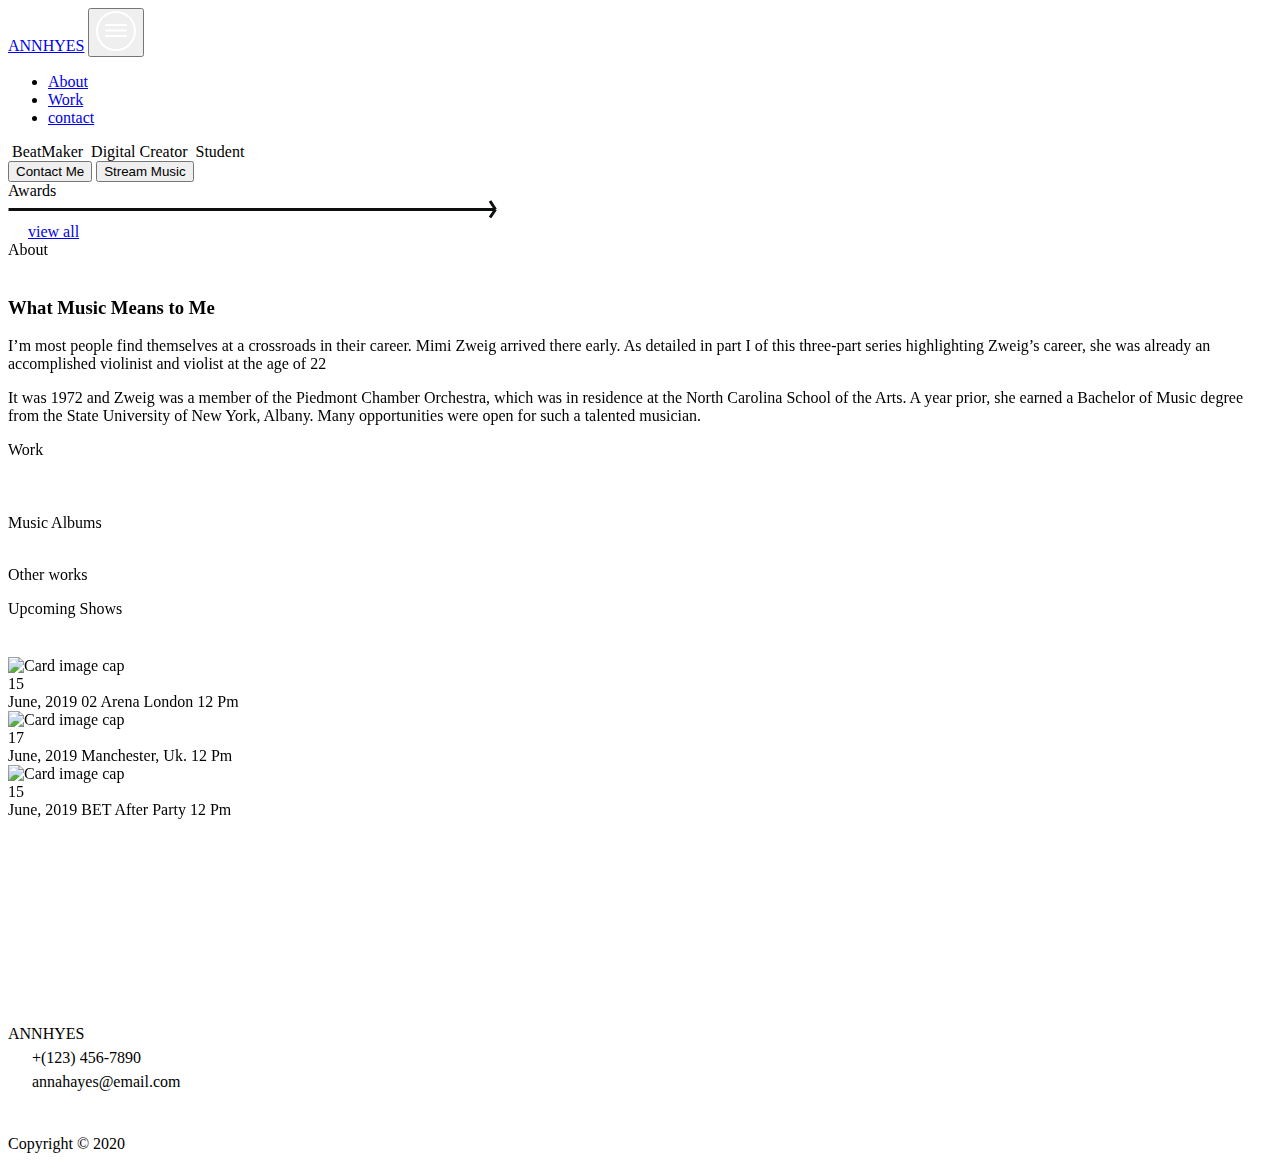
==== index.html @ c4497320 "Update index.html" ====
<!DOCTYPE html>
<html lang="en">
  <head>
    <meta charset="UTF-8" />
    <meta name="viewport" content="width=device-width, initial-scale=1.0" />
    <link rel="stylesheet" href="https://unpkg.com/aos@next/dist/aos.css" />
    <link href="https://fonts.googleapis.com/css2?family=Allura&family=Montserrat:ital,wght@0,200;0,300;0,400;0,500;1,300;1,400&family=Poppins:ital,wght@0,200;0,300;0,400;0,500;0,600;0,700;0,800;0,900;1,200&display=swap" rel="stylesheet">
    <link
      rel="stylesheet"
      href="https://stackpath.bootstrapcdn.com/bootstrap/4.5.0/css/bootstrap.min.css"
      integrity="sha384-9aIt2nRpC12Uk9gS9baDl411NQApFmC26EwAOH8WgZl5MYYxFfc+NcPb1dKGj7Sk"
      crossorigin="anonymous"
    />
    <link rel="stylesheet" href="variation-12.css" />
    <title>the_fhtamim</title>
  </head>
  <body>

    <!-- Navbar -->
    <section class="nav-bar sticky-top">
        <nav class="navbar navbar-expand-md navbar-dark py-3">
            <a class="navbar-brand" href="#">ANNHYES</a>
            <button class="navbar-toggler" type="button" data-toggle="collapse" data-target="#navbarNav" aria-controls="navbarNav" aria-expanded="false" aria-label="Toggle navigation">
              <span class="navbar-toggler-con">
                <svg width="40" height="40" viewBox="0 0 40 40" fill="none" xmlns="http://www.w3.org/2000/svg">
                    <path d="M10 19.5555H30" stroke="white" stroke-width="2" stroke-linecap="round" stroke-linejoin="round"/>
                    <path d="M10 14H30" stroke="white" stroke-width="2" stroke-linecap="round" stroke-linejoin="round"/>
                    <path d="M10 25.1111H30" stroke="white" stroke-width="2" stroke-linecap="round" stroke-linejoin="round"/>
                    <circle cx="20" cy="20" r="19" stroke="white" stroke-width="2"/>
                    </svg>
                    
              </span>
            </button>
            <div class="collapse navbar-collapse" id="navbarNav">
              <ul class="navbar-nav ml-auto">
                <li class="nav-item pr-3">
                  <a class="nav-link " href="#about">About</a>
                </li>
                <li class="nav-item pr-3">
                  <a class="nav-link" href="#work">Work</a>
                </li>
                
                <li class="nav-item">
                    <a class="nav-link" href="#contact">contact</a>
                  </li>
              </ul>
            </div>
          </nav>
    </section> 
    <!-- Navbar ends -->

    <section class="hero-background">
        <div class="container">
            <div class="row justify-content-center text-center">
                <div class="col-12 col-md-7 hero-text">
                    <div class="">
                        <span class="mr-4"><img src="img/dot.png" alt=""> BeatMaker</span>
                        <span class="mr-4"><img src="img/dot.png" alt=""> Digital Creator</span>
                        <span><img src="img/dot.png" alt=""> Student</span>
                    </div>
                </div>
            </div>
            <div class="row justify-content-center hero-btn text-center">
                <div class="col-12 col-md-7">
                    <button class="btn contact-me-btn">Contact Me</button>
                    <button class="btn stream-music-btn">Stream Music</button>
                </div>
            </div>
        </div>
    </section>
    
    <!-- awards -->

    <section class="awards">
        <div class="container">
            <div class="row justify-content-center">
                <div class="col-11 col-md-7 award-card">
                    <span class="award-text">Awards</span> <br>
                    <svg class="arrow" width="490" height="19" viewBox="0 0 490 19" fill="none" xmlns="http://www.w3.org/2000/svg">
                        <path d="M0.5 9.5H487.5M487.5 9.5L482 1M487.5 9.5L482 17.5" stroke="#0E100F" stroke-width="3"/>
                        </svg>                                               
                        <div class="award-img">
                            <img src="img/Rectangle 6.png" alt="">
                            <img src="img/Rectangle 7.png" alt="">
                            <img src="img/Rectangle 8.png" alt="">
                            <img src="img/Rectangle 9.png" alt="">
                            <img src="img/Rectangle 10.png" alt="">
                            <a href="#" class="award-link"> view all</a>
                        </div>
                        
                </div>

            </div>
            <!-- about -->
            <div id="about" class="row">
                <div class="col-12 about">
                    <div data-aos="fade-right" data-aos-duration="1000" data-aos-once="false">
                        <span class="about-text">About</span> <br>
                    <svg class="arrow" width="490" height="15" viewBox="0 0 490 15" fill="none" xmlns="http://www.w3.org/2000/svg">
                        <path d="M0.5 7.24242H487.5M487.5 7.24242L482 2M487.5 7.24242L482 14" stroke="white" stroke-width="3"/>
                        </svg>
                    </div>
                        
                </div>
            </div>

            <div class="row justify-content-center text-center music-means">
                <div class="col-11 col-md-10">
                    <div data-aos="fade-right" data-aos-duration="1000" data-aos-once="false">
                        <h3>What Music Means to Me</h3>
                    <p class="music-means-text">I’m most people find themselves at a crossroads in their career. Mimi Zweig arrived there early. As detailed in part I of this three-part series highlighting Zweig’s career, she was already an accomplished violinist and violist at the age of 22</p>
                    <p class="music-means-text">It was 1972 and Zweig was a member of the Piedmont Chamber Orchestra, which was in residence at the North Carolina School of the Arts. A year prior, she earned a Bachelor of Music degree from the State University of New York, Albany. Many opportunities were open for such a talented musician.</p>
                    </div>
                </div>
            </div>
            <!-- about ends -->
        </div>
    </section>
    <!-- awards ends -->

    <!-- work & album -->
    <section id="work" class="">
        <div class="container work">
            <div class="row justify-content-end">
                <div class="col-11  col-md-6 text-right" >
                    <div data-aos="fade-left" data-aos-duration="1000" data-aos-once="false">
                        <p class="work-text" >Work</p>
                    <svg class="arrow" width="489" height="19" viewBox="0 0 489 19" fill="none" xmlns="http://www.w3.org/2000/svg">
                        <path d="M489 9.5H2M2 9.5L7.5 1M2 9.5L7.5 17.5" stroke="white" stroke-width="3"/>
                        </svg>
                    </div>
                </div>
            </div>
            <div class="row justify-content-center">
                <div class="col-12 text-center"> 
                    <p class="music-album-text" data-aos="zoom-out-up" data-aos-duration="1000" data-aos-once="false">Music Albums</p></div>

                <div style="margin: 0px 39px;" >
                    <img src="img/albulm1.png" class="mr-4 albulm1" alt="" data-aos="fade-right" data-aos-duration="1000" data-aos-once="false">
                    <img src="img/albulm2.png" class="mr-4 albulm2" alt="" data-aos="fade-down" data-aos-duration="1000" data-aos-once="false">
                    <img src="img/albulm3.png" class="mr-4 albulm3" alt="" data-aos="fade-down" data-aos-duration="1000" data-aos-once="false">
                    <img src="img/albulm4.png"  class="albulm4" alt="" data-aos="fade-left" data-aos-duration="1000" data-aos-once="false">
                    <img src="img/albulm5.png" class="mr-4 albulm5" alt="" data-aos="fade-left" data-aos-duration="1000" data-aos-once="false">
                    <img src="img/albulm6.png" class="mr-4 albulm6" alt="" data-aos="fade-up" data-aos-duration="1000" data-aos-once="false">
                    <img src="img/albulm7.png" class="mr-4 albulm7" alt data-aos="fade-up" data-aos-duration="1000" data-aos-once="false"> 
                    <img src="img/albulm8.png" class="py-0 my-0 albulm8" alt="" data-aos="fade-right" data-aos-duration="1000" data-aos-once="false">
                </div>
                
            </div>
            <div class="row other-works justify-content-center">
                <div class="col-12 text-center other-works-text" data-aos="fade-in" data-aos-duration="1000" data-aos-once="false">Other works</div>
                <div class="col-10 col-md-7 other-works-background" data-aos="fade-in" data-aos-duration="1000" data-aos-once="false">
                    

                </div>
            </div>
        </div>
        
    </section>
    <!-- Work and albulm ends -->

    <!-- upcoming shows -->
    <div id="show" class="container-fluid upcoming-shows">
        <div class="container">
            <div class="row ">
                <div class="col-12">
                    <div data-aos="fade-right" data-aos-duration="1000" data-aos-once="false" >
                        <p class="upcoming-shows-text">Upcoming Shows</p>
                    <svg class="arrow" width="489" height="19" viewBox="0 0 489 19" fill="none" xmlns="http://www.w3.org/2000/svg">
                        <path d="M0 9.5H487M487 9.5L481.5 1M487 9.5L481.5 17.5" stroke="white" stroke-width="3"/>
                        </svg>     
                    </div>               
                </div>
            </div>
            <div class="row show-card justify-content-center">
                <div class="col-9 col-md-4">
                    <div data-aos="fade-up" data-aos-duration="1000" data-aos-once="false">
                        <div class="card show">
                            <img class="card-img-top" src="img/shows1.png" alt="Card image cap">
                            <div class="card-body">
                              <div class="row text-center">
                                  <di class="col-4 show-date">15 <br> June, 2019</di>
                                  <di class="col-8 show-location align-self-end">02 Arena London  12 Pm</di>
                              </div>
                            </div>
                          </div>
                    </div>
                </div>
                <div class="col-9 col-md-4">
                    <div data-aos="fade-up" data-aos-duration="1000" data-aos-once="false">
                        <div class="card show">
                            <img class="card-img-top" src="img/shows2.png" alt="Card image cap">
                            <div class="card-body">
                              <div class="row text-center">
                                  <di class="col-4 show-date">17 <br> June, 2019</di>
                                  <di class="col-8 show-location align-self-end">Manchester, Uk.  12 Pm</di>
                              </div>
                            </div>
                          </div>
                    </div>
                </div>
                <div class="col-9 col-md-4 ">
                    <div data-aos="fade-up" data-aos-duration="1000" data-aos-once="false">
                        <div class="card show">
                            <img class="card-img-top" src="img/shows3.png" alt="Card image cap">
                            <div class="card-body">
                              <div class="row text-center">
                                  <di class="col-4 show-date">15 <br> June, 2019</di>
                                  <di class="col-8 show-location align-self-end">BET After Party 12 Pm</di>
                              </div>
                            </div>
                          </div>
                    </div>
                </div>
            </div>
        </div>
    </div>
    <!-- upcoming shows ends -->

    <!-- get-in-touch -->
    <section id="contact" class="container get-in-touch">
        <div class="row">
            <div class="col-12 text-right">
                <div data-aos="fade-right" data-aos-duration="1000" data-aos-once="false">
                    <p class="get-in-touch-text" >Get in touch</p>
                <svg class="arrow" width="489" height="19" viewBox="0 0 489 19" fill="none" xmlns="http://www.w3.org/2000/svg">
                    <path d="M489 9.5H2M2 9.5L7.5 1M2 9.5L7.5 17.5" stroke="white" stroke-width="3"/>
                    </svg>  
                </div>                  
            </div>
        </div>
        <div class="row justify-content-center">
            <div class="col-12 col-md-8">
                <form class="form-row justify-content-center" data-aos="fade-down" data-aos-duration="1000" data-aos-once="false">
                    <div class="form-group col-md-9 ">
                        <label for="name">Name</label>
                        <input type="email" class="form-control" id="name">
                      </div>
                      <div class="form-group col-md-9">
                        <label for="email">Email</label>
                        <input type="email" class="form-control" id="email">
                      </div>
                      <div class="form-group col-md-9">
                        <label for="textarea">Message</label>
                        <textarea class="form-control" rows="4" id="textarea"></textarea>
                        
                      </div>
                      <div class="form-group col-md-9 text-center">
                        <button class="btn text-center submit-btn">submit</button>
                      </div>
 
                </form>
            </div>
        </div>
    </section>
    <!-- get-in-touch ends -->

    <!-- foter  -->
    <footer>
        <div class="container">
            <div class="row  d-flex">
                <div class="col-6 order-1  col-md-2 order-md-1 col-lg-3 footer-annhyes">ANNHYES</div>
                <div class="col-12 order-3 mt-5 text-center col-md-3 order-md-1 mt-md-0 text-md-left ml-md-auto footer-text">
                    <svg class="social-tag-2" width="20" height="20" viewBox="0 0 20 20" fill="none" xmlns="http://www.w3.org/2000/svg">
                        <path d="M15.4821 10.8314C15.3845 10.7336 15.2685 10.656 15.1409 10.6031C15.0132 10.5501 14.8763 10.5229 14.7381 10.5229C14.5999 10.5229 14.4631 10.5501 14.3354 10.6031C14.2077 10.656 14.0918 10.7336 13.9941 10.8314L12.3167 12.5088C11.539 12.2773 10.0879 11.7511 9.16814 10.8314C8.2484 9.91171 7.72224 8.46061 7.49072 7.68297L9.16814 6.00562C9.26595 5.90798 9.34355 5.79201 9.39649 5.66436C9.44943 5.5367 9.47669 5.39985 9.47669 5.26165C9.47669 5.12345 9.44943 4.98661 9.39649 4.85895C9.34355 4.73129 9.26595 4.61532 9.16814 4.51768L4.95881 0.308532C4.86117 0.210726 4.7452 0.133133 4.61754 0.0801915C4.48987 0.0272501 4.35302 0 4.21482 0C4.07661 0 3.93976 0.0272501 3.8121 0.0801915C3.68443 0.133133 3.56846 0.210726 3.47082 0.308532L0.616894 3.16234C0.217008 3.56221 -0.00819078 4.1115 0.000227877 4.67237C0.0244315 6.17083 0.421161 11.3754 4.52315 15.4773C8.62514 19.5791 13.83 19.9747 15.3295 20H15.359C15.9146 20 16.4398 19.7811 16.8375 19.3834L19.6915 16.5296C19.7893 16.4319 19.8669 16.3159 19.9198 16.1883C19.9727 16.0606 20 15.9238 20 15.7856C20 15.6474 19.9727 15.5105 19.9198 15.3829C19.8669 15.2552 19.7893 15.1393 19.6915 15.0416L15.4821 10.8314ZM15.3485 17.8944C14.0352 17.8723 9.54172 17.5198 6.01115 13.9883C2.469 10.4463 2.12594 5.93722 2.10489 4.65027L4.21482 2.54044L6.93615 5.26165L5.57548 6.62226C5.45179 6.74585 5.36085 6.89832 5.31087 7.06587C5.2609 7.23343 5.25347 7.4108 5.28925 7.58195C5.3145 7.70296 5.93222 10.5726 7.67909 12.3193C9.42596 14.0661 12.2957 14.6838 12.4167 14.7091C12.5877 14.7459 12.7653 14.739 12.933 14.6892C13.1007 14.6394 13.2532 14.5481 13.3764 14.4239L14.7381 13.0633L17.4595 15.7845L15.3485 17.8944Z" fill="white"/>
                        </svg> +(123) 456-7890                  
                </div>
                <div class="col-12 order-4 text-center col-md-4 order-md-1 col-lg-3 text-md-left mr-md-auto footer-text">
                    <svg class="social-tag-2" width="20" height="20" viewBox="0 0 20 20" fill="none" xmlns="http://www.w3.org/2000/svg">
                        <path d="M18 0H2C0.897 0 0 0.907573 0 2.02357V14.165C0 15.281 0.897 16.1886 2 16.1886H5V20L11.277 16.1886H18C19.103 16.1886 20 15.281 20 14.165V2.02357C20 0.907573 19.103 0 18 0ZM18 14.165H10.723L7 16.4243V14.165H2V2.02357H18V14.165Z" fill="white"/>
                        </svg>
                        <span>annahayes@email.com</span>                        
                </div>
                <div class="col-6 order-2 col-md-3 order-md-1 col-lg-2 text-right ml-md-auto">
                    <span class="mr-1 mr-md-2">
                        <svg class="social-tag" width="13" height="24" viewBox="0 0 13 24" fill="none" xmlns="http://www.w3.org/2000/svg">
                            <path d="M8.28286 24V13.0703H12.059L12.6203 8.79094H8.28286V6.06518C8.28286 4.83032 8.6352 3.98485 10.4502 3.98485H12.75V0.169586C11.631 0.0524886 10.5063 -0.00405133 9.38087 0.00022559C6.04314 0.00022559 3.75153 1.98987 3.75153 5.64245V8.78294H0V13.0623H3.75972V24H8.28286Z" fill="white"/>
                            </svg>                            
                    </span>
                    <span class="mr-1 mr-md-2">
                        <svg class="social-tag" width="25" height="24.04" viewBox="0 0 25 25" fill="none" xmlns="http://www.w3.org/2000/svg">
                            <path d="M12.7406 5.82715C11.1062 5.82715 9.5387 6.47642 8.38299 7.63213C7.22728 8.78784 6.578 10.3553 6.578 11.9897C6.578 13.6242 7.22728 15.1916 8.38299 16.3474C9.5387 17.5031 11.1062 18.1523 12.7406 18.1523C14.375 18.1523 15.9425 17.5031 17.0982 16.3474C18.2539 15.1916 18.9032 13.6242 18.9032 11.9897C18.9032 10.3553 18.2539 8.78784 17.0982 7.63213C15.9425 6.47642 14.375 5.82715 12.7406 5.82715ZM12.7406 15.992C11.6788 15.992 10.6605 15.5702 9.90966 14.8194C9.15885 14.0685 8.73704 13.0502 8.73704 11.9884C8.73704 10.9266 9.15885 9.90828 9.90966 9.15747C10.6605 8.40666 11.6788 7.98486 12.7406 7.98486C13.8024 7.98486 14.8207 8.40666 15.5715 9.15747C16.3224 9.90828 16.7442 10.9266 16.7442 11.9884C16.7442 13.0502 16.3224 14.0685 15.5715 14.8194C14.8207 15.5702 13.8024 15.992 12.7406 15.992Z" fill="white"/>
                            <path d="M24.1143 4.13949C23.8058 3.34276 23.3343 2.61921 22.73 2.01518C22.1258 1.41115 21.402 0.939944 20.6052 0.631719C19.6727 0.281684 18.6876 0.0924138 17.6918 0.0719679C16.4084 0.0159928 16.0019 0 12.7473 0C9.49278 0 9.07563 -1.34051e-07 7.80287 0.0719679C6.80783 0.0913684 5.82342 0.280677 4.89216 0.631719C4.09509 0.939584 3.37119 1.41067 2.76688 2.01474C2.16258 2.61882 1.69122 3.34255 1.38305 4.13949C1.03295 5.0719 0.844111 6.05709 0.824633 7.05287C0.767326 8.33496 0.75 8.74145 0.75 11.9973C0.75 15.2519 0.75 15.6664 0.824633 16.9418C0.844625 17.9387 1.03254 18.9223 1.38305 19.8565C1.69208 20.6532 2.1639 21.3766 2.76835 21.9806C3.3728 22.5846 4.0966 23.0559 4.89349 23.3643C5.82299 23.7284 6.8078 23.9312 7.80553 23.964C9.08896 24.02 9.49545 24.0373 12.75 24.0373C16.0046 24.0373 16.4217 24.0373 17.6945 23.964C18.6902 23.9438 19.6752 23.755 20.6078 23.4056C21.4045 23.0967 22.128 22.625 22.7322 22.0208C23.3364 21.4167 23.808 20.6931 24.1169 19.8965C24.4675 18.9636 24.6554 17.98 24.6754 16.9831C24.7327 15.701 24.75 15.2945 24.75 12.0387C24.75 8.78276 24.75 8.36961 24.6754 7.09418C24.6599 6.08433 24.47 5.08474 24.1143 4.13949ZM22.491 16.8432C22.4824 17.6112 22.3422 18.3722 22.0765 19.0928C21.8764 19.6111 21.57 20.0817 21.177 20.4745C20.7841 20.8672 20.3132 21.1733 19.7949 21.3732C19.0822 21.6376 18.3293 21.7778 17.5692 21.7877C16.3031 21.8463 15.9459 21.861 12.6994 21.861C9.45013 21.861 9.11828 21.861 7.82819 21.7877C7.06843 21.7784 6.31596 21.6381 5.60384 21.3732C5.08366 21.1746 4.61095 20.869 4.21631 20.4762C3.82167 20.0834 3.51389 19.6121 3.31286 19.0928C3.05091 18.3799 2.91079 17.628 2.89838 16.8685C2.84107 15.6024 2.82774 15.2452 2.82774 11.9987C2.82774 8.75078 2.82774 8.41893 2.89838 7.1275C2.90699 6.35987 3.04719 5.5994 3.31286 4.87917C3.71935 3.82763 4.55231 3 5.60384 2.59751C6.31631 2.33382 7.06856 2.19364 7.82819 2.18303C9.09562 2.12572 9.45147 2.10973 12.6994 2.10973C15.9472 2.10973 16.2804 2.10973 17.5692 2.18303C18.3294 2.19218 19.0823 2.33239 19.7949 2.59751C20.3132 2.79779 20.784 3.10422 21.1769 3.49715C21.5698 3.89008 21.8762 4.36082 22.0765 4.87917C22.3385 5.59211 22.4786 6.34406 22.491 7.10351C22.5483 8.37095 22.563 8.72679 22.563 11.9747C22.563 15.2212 22.563 15.5704 22.5057 16.8445H22.491V16.8432Z" fill="white"/>
                            </svg>                            
                    </span>
                    <span class="mr-1 mr-md-2">
                        <svg class="social-tag" width="26" height="20" viewBox="0 0 26 20" fill="none" xmlns="http://www.w3.org/2000/svg">
                            <path d="M23.1816 4.98434C23.1981 5.20361 23.1981 5.42163 23.1981 5.63964C23.1981 12.3117 18.0421 20 8.61943 20C5.71642 20 3.01949 19.1718 0.75 17.7334C1.16217 17.7797 1.55908 17.796 1.98779 17.796C4.29416 17.8015 6.53522 17.0419 8.34974 15.6396C7.28041 15.6206 6.24381 15.2731 5.38469 14.6457C4.52557 14.0183 3.88681 13.1423 3.5576 12.1401C3.87436 12.1864 4.1924 12.2178 4.5257 12.2178C4.98494 12.2178 5.44672 12.1551 5.87543 12.0461C4.71494 11.8153 3.67142 11.1958 2.92232 10.2928C2.17322 9.38983 1.76477 8.25918 1.76644 7.0931V7.03045C2.44957 7.40509 3.24211 7.63939 4.08172 7.67072C3.37834 7.21036 2.8016 6.58567 2.40294 5.85239C2.00427 5.11911 1.79609 4.30003 1.79697 3.46824C1.79697 2.53101 2.05012 1.67147 2.4941 0.922191C3.78167 2.48217 5.38757 3.75838 7.20779 4.66816C9.028 5.57794 11.0219 6.10101 13.0605 6.20348C12.9816 5.82759 12.9332 5.43791 12.9332 5.04699C12.9329 4.38411 13.0652 3.72768 13.3226 3.1152C13.58 2.50272 13.9574 1.94622 14.4333 1.47749C14.9092 1.00877 15.4742 0.637027 16.0961 0.383509C16.7179 0.129991 17.3844 -0.000328755 18.0574 6.22808e-07C19.5331 6.22808e-07 20.865 0.608947 21.8013 1.59379C22.9485 1.37529 24.0486 0.962815 25.0529 0.37464C24.6705 1.54093 23.8695 2.52989 22.7999 3.15625C23.8174 3.04195 24.8117 2.77841 25.75 2.37439C25.0492 3.38065 24.1808 4.26306 23.1816 4.98434Z" fill="white"/>
                            </svg>                            
                    </span>
                    <span>
                        <svg class="social-tag" width="25" height="16" viewBox="0 0 25 24" fill="none" xmlns="http://www.w3.org/2000/svg">
                            <path d="M3.63449 5.77861C5.22754 5.77861 6.51897 4.48502 6.51897 2.8893C6.51897 1.29359 5.22754 0 3.63449 0C2.04143 0 0.75 1.29359 0.75 2.8893C0.75 4.48502 2.04143 5.77861 3.63449 5.77861Z" fill="white"/>
                            <path d="M9.24264 7.96891V23.9987H14.2114V16.0716C14.2114 13.9799 14.6042 11.9543 17.1934 11.9543C19.747 11.9543 19.7787 14.3457 19.7787 16.2037V24.0001H24.75V15.2093C24.75 10.8912 23.8219 7.57275 18.7833 7.57275C16.3642 7.57275 14.7427 8.90252 14.0796 10.161H14.0123V7.96891H9.24264ZM1.14551 7.96891H6.12217V23.9987H1.14551V7.96891Z" fill="white"/>
                            </svg>                                                        
                    </span>
                </div>
            </div>
            <div class="row justify-content-center copyright">
                <div class="col text-center footer-text">
                    <p>Copyright © 2020</p>
                </div>
            </div>
        </div>
    </footer>
    <!-- footer ends -->


    <!-- js files -->
    <script src="https://unpkg.com/aos@next/dist/aos.js"></script>
    <script>
      AOS.init();
    </script>
    <script
      src="https://code.jquery.com/jquery-3.5.1.slim.min.js"
      integrity="sha384-DfXdz2htPH0lsSSs5nCTpuj/zy4C+OGpamoFVy38MVBnE+IbbVYUew+OrCXaRkfj"
      crossorigin="anonymous"
    ></script>
    <script
      src="https://cdn.jsdelivr.net/npm/popper.js@1.16.0/dist/umd/popper.min.js"
      integrity="sha384-Q6E9RHvbIyZFJoft+2mJbHaEWldlvI9IOYy5n3zV9zzTtmI3UksdQRVvoxMfooAo"
      crossorigin="anonymous"
    ></script>
    <script
      src="https://stackpath.bootstrapcdn.com/bootstrap/4.5.0/js/bootstrap.min.js"
      integrity="sha384-OgVRvuATP1z7JjHLkuOU7Xw704+h835Lr+6QL9UvYjZE3Ipu6Tp75j7Bh/kR0JKI"
      crossorigin="anonymous"
    ></script>

    
  </body>
</html>
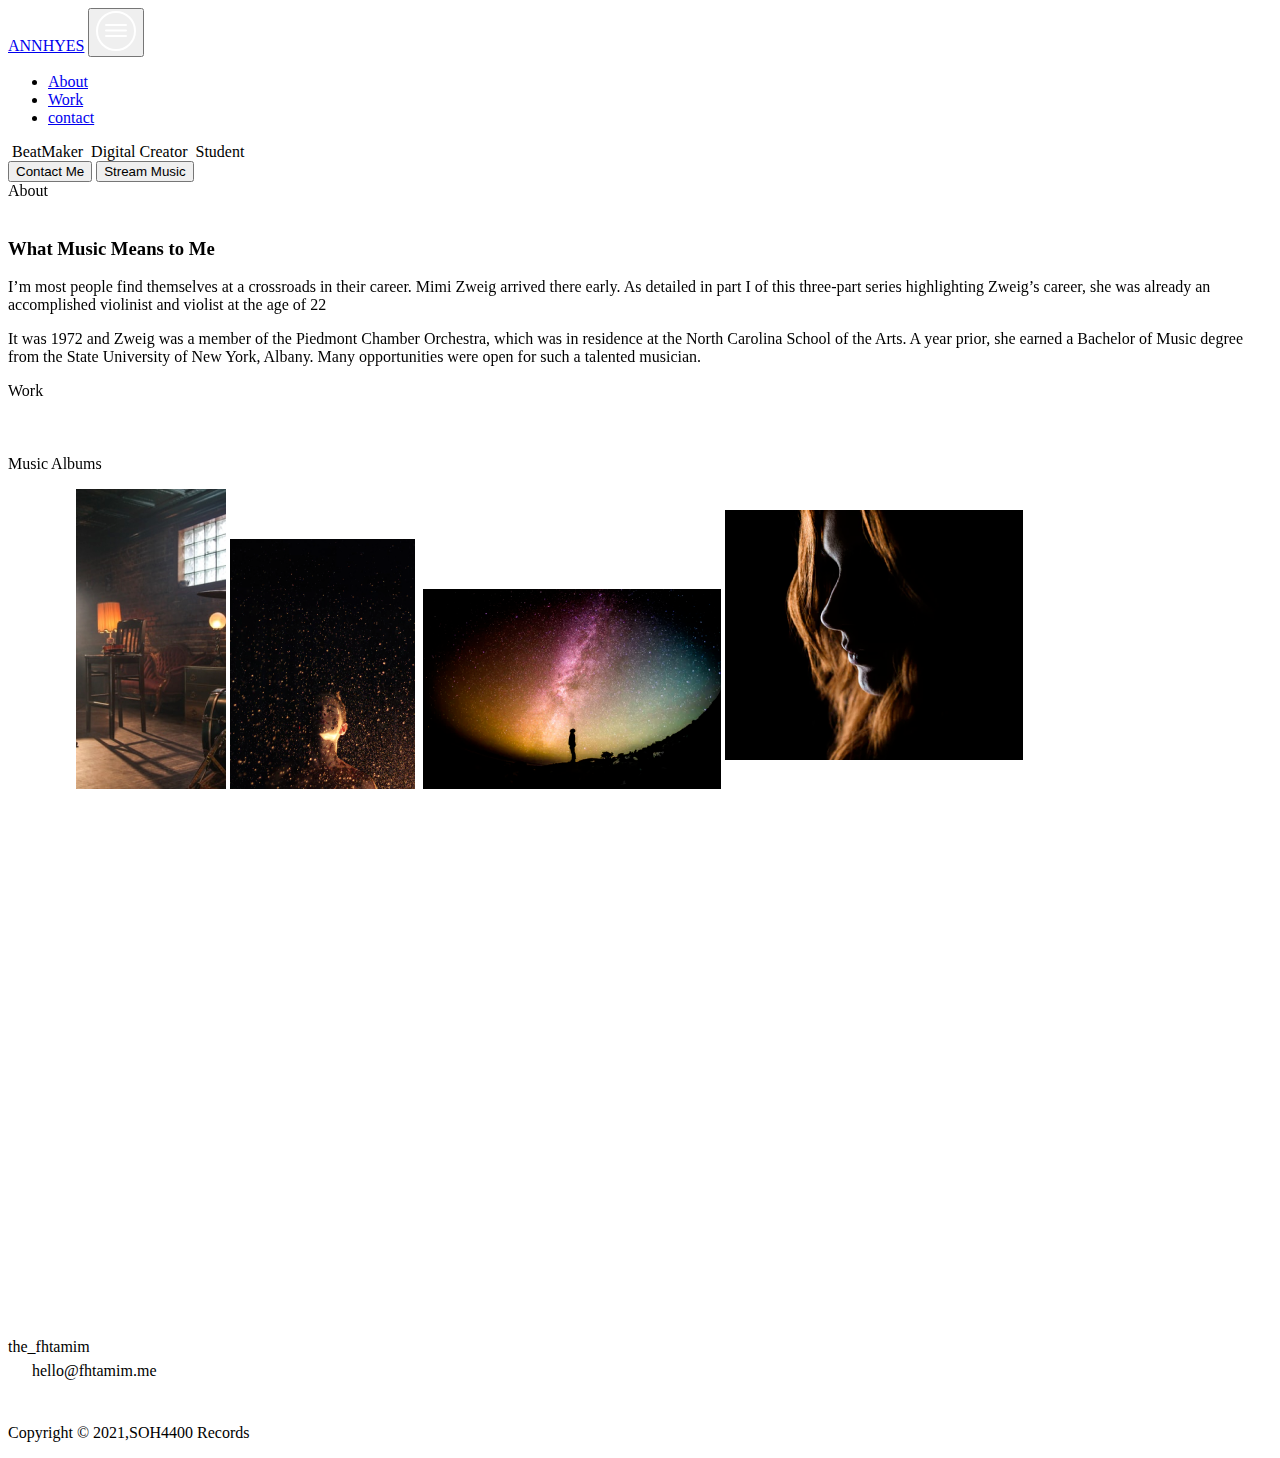
==== commit c1a1ac99: "Update index.html" ====
--- a/index.html
+++ b/index.html
@@ -69,28 +69,7 @@
         </div>
     </section>
     
-    <!-- awards -->
-
-    <section class="awards">
-        <div class="container">
-            <div class="row justify-content-center">
-                <div class="col-11 col-md-7 award-card">
-                    <span class="award-text">Awards</span> <br>
-                    <svg class="arrow" width="490" height="19" viewBox="0 0 490 19" fill="none" xmlns="http://www.w3.org/2000/svg">
-                        <path d="M0.5 9.5H487.5M487.5 9.5L482 1M487.5 9.5L482 17.5" stroke="#0E100F" stroke-width="3"/>
-                        </svg>                                               
-                        <div class="award-img">
-                            <img src="img/Rectangle 6.png" alt="">
-                            <img src="img/Rectangle 7.png" alt="">
-                            <img src="img/Rectangle 8.png" alt="">
-                            <img src="img/Rectangle 9.png" alt="">
-                            <img src="img/Rectangle 10.png" alt="">
-                            <a href="#" class="award-link"> view all</a>
-                        </div>
-                        
-                </div>
-
-            </div>
+    
             <!-- about -->
             <div id="about" class="row">
                 <div class="col-12 about">
@@ -114,10 +93,7 @@
                 </div>
             </div>
             <!-- about ends -->
-        </div>
-    </section>
-    <!-- awards ends -->
-
+        
     <!-- work & album -->
     <section id="work" class="">
         <div class="container work">
@@ -159,64 +135,7 @@
     </section>
     <!-- Work and albulm ends -->
 
-    <!-- upcoming shows -->
-    <div id="show" class="container-fluid upcoming-shows">
-        <div class="container">
-            <div class="row ">
-                <div class="col-12">
-                    <div data-aos="fade-right" data-aos-duration="1000" data-aos-once="false" >
-                        <p class="upcoming-shows-text">Upcoming Shows</p>
-                    <svg class="arrow" width="489" height="19" viewBox="0 0 489 19" fill="none" xmlns="http://www.w3.org/2000/svg">
-                        <path d="M0 9.5H487M487 9.5L481.5 1M487 9.5L481.5 17.5" stroke="white" stroke-width="3"/>
-                        </svg>     
-                    </div>               
-                </div>
-            </div>
-            <div class="row show-card justify-content-center">
-                <div class="col-9 col-md-4">
-                    <div data-aos="fade-up" data-aos-duration="1000" data-aos-once="false">
-                        <div class="card show">
-                            <img class="card-img-top" src="img/shows1.png" alt="Card image cap">
-                            <div class="card-body">
-                              <div class="row text-center">
-                                  <di class="col-4 show-date">15 <br> June, 2019</di>
-                                  <di class="col-8 show-location align-self-end">02 Arena London  12 Pm</di>
-                              </div>
-                            </div>
-                          </div>
-                    </div>
-                </div>
-                <div class="col-9 col-md-4">
-                    <div data-aos="fade-up" data-aos-duration="1000" data-aos-once="false">
-                        <div class="card show">
-                            <img class="card-img-top" src="img/shows2.png" alt="Card image cap">
-                            <div class="card-body">
-                              <div class="row text-center">
-                                  <di class="col-4 show-date">17 <br> June, 2019</di>
-                                  <di class="col-8 show-location align-self-end">Manchester, Uk.  12 Pm</di>
-                              </div>
-                            </div>
-                          </div>
-                    </div>
-                </div>
-                <div class="col-9 col-md-4 ">
-                    <div data-aos="fade-up" data-aos-duration="1000" data-aos-once="false">
-                        <div class="card show">
-                            <img class="card-img-top" src="img/shows3.png" alt="Card image cap">
-                            <div class="card-body">
-                              <div class="row text-center">
-                                  <di class="col-4 show-date">15 <br> June, 2019</di>
-                                  <di class="col-8 show-location align-self-end">BET After Party 12 Pm</di>
-                              </div>
-                            </div>
-                          </div>
-                    </div>
-                </div>
-            </div>
-        </div>
-    </div>
-    <!-- upcoming shows ends -->
-
+    
     <!-- get-in-touch -->
     <section id="contact" class="container get-in-touch">
         <div class="row">
@@ -259,17 +178,13 @@
     <footer>
         <div class="container">
             <div class="row  d-flex">
-                <div class="col-6 order-1  col-md-2 order-md-1 col-lg-3 footer-annhyes">ANNHYES</div>
-                <div class="col-12 order-3 mt-5 text-center col-md-3 order-md-1 mt-md-0 text-md-left ml-md-auto footer-text">
-                    <svg class="social-tag-2" width="20" height="20" viewBox="0 0 20 20" fill="none" xmlns="http://www.w3.org/2000/svg">
-                        <path d="M15.4821 10.8314C15.3845 10.7336 15.2685 10.656 15.1409 10.6031C15.0132 10.5501 14.8763 10.5229 14.7381 10.5229C14.5999 10.5229 14.4631 10.5501 14.3354 10.6031C14.2077 10.656 14.0918 10.7336 13.9941 10.8314L12.3167 12.5088C11.539 12.2773 10.0879 11.7511 9.16814 10.8314C8.2484 9.91171 7.72224 8.46061 7.49072 7.68297L9.16814 6.00562C9.26595 5.90798 9.34355 5.79201 9.39649 5.66436C9.44943 5.5367 9.47669 5.39985 9.47669 5.26165C9.47669 5.12345 9.44943 4.98661 9.39649 4.85895C9.34355 4.73129 9.26595 4.61532 9.16814 4.51768L4.95881 0.308532C4.86117 0.210726 4.7452 0.133133 4.61754 0.0801915C4.48987 0.0272501 4.35302 0 4.21482 0C4.07661 0 3.93976 0.0272501 3.8121 0.0801915C3.68443 0.133133 3.56846 0.210726 3.47082 0.308532L0.616894 3.16234C0.217008 3.56221 -0.00819078 4.1115 0.000227877 4.67237C0.0244315 6.17083 0.421161 11.3754 4.52315 15.4773C8.62514 19.5791 13.83 19.9747 15.3295 20H15.359C15.9146 20 16.4398 19.7811 16.8375 19.3834L19.6915 16.5296C19.7893 16.4319 19.8669 16.3159 19.9198 16.1883C19.9727 16.0606 20 15.9238 20 15.7856C20 15.6474 19.9727 15.5105 19.9198 15.3829C19.8669 15.2552 19.7893 15.1393 19.6915 15.0416L15.4821 10.8314ZM15.3485 17.8944C14.0352 17.8723 9.54172 17.5198 6.01115 13.9883C2.469 10.4463 2.12594 5.93722 2.10489 4.65027L4.21482 2.54044L6.93615 5.26165L5.57548 6.62226C5.45179 6.74585 5.36085 6.89832 5.31087 7.06587C5.2609 7.23343 5.25347 7.4108 5.28925 7.58195C5.3145 7.70296 5.93222 10.5726 7.67909 12.3193C9.42596 14.0661 12.2957 14.6838 12.4167 14.7091C12.5877 14.7459 12.7653 14.739 12.933 14.6892C13.1007 14.6394 13.2532 14.5481 13.3764 14.4239L14.7381 13.0633L17.4595 15.7845L15.3485 17.8944Z" fill="white"/>
-                        </svg> +(123) 456-7890                  
-                </div>
+                <div class="col-6 order-1  col-md-2 order-md-1 col-lg-3 footer-annhyes">the_fhtamim</div>
+                
                 <div class="col-12 order-4 text-center col-md-4 order-md-1 col-lg-3 text-md-left mr-md-auto footer-text">
                     <svg class="social-tag-2" width="20" height="20" viewBox="0 0 20 20" fill="none" xmlns="http://www.w3.org/2000/svg">
                         <path d="M18 0H2C0.897 0 0 0.907573 0 2.02357V14.165C0 15.281 0.897 16.1886 2 16.1886H5V20L11.277 16.1886H18C19.103 16.1886 20 15.281 20 14.165V2.02357C20 0.907573 19.103 0 18 0ZM18 14.165H10.723L7 16.4243V14.165H2V2.02357H18V14.165Z" fill="white"/>
                         </svg>
-                        <span>annahayes@email.com</span>                        
+                        <span>hello@fhtamim.me</span>                        
                 </div>
                 <div class="col-6 order-2 col-md-3 order-md-1 col-lg-2 text-right ml-md-auto">
                     <span class="mr-1 mr-md-2">
@@ -298,7 +213,7 @@
             </div>
             <div class="row justify-content-center copyright">
                 <div class="col text-center footer-text">
-                    <p>Copyright © 2020</p>
+                    <p>Copyright © 2021,SOH4400 Records</p>
                 </div>
             </div>
         </div>
